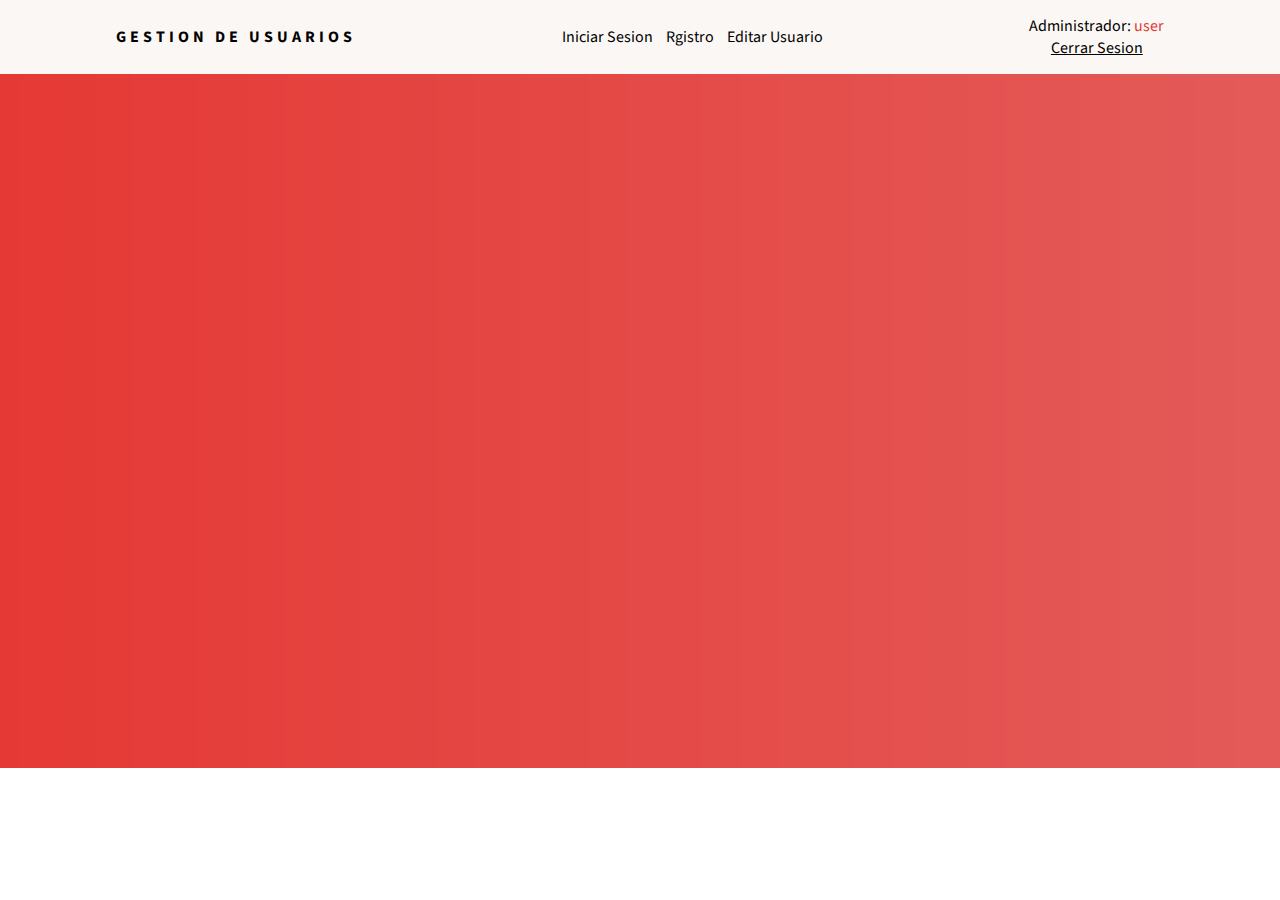
==== admin/vista/usuario/index.html @ 31d34a8d "se crea el archivo index del usuario" ====
<!DOCTYPE html>
<html lang="es">

<head>
    <meta charset="UTF-8">
    <link rel="stylesheet" href="../../../css/style.css">
    <link rel="stylesheet" href="../../../css/admin_style.css">
    <link href="https://fonts.googleapis.com/css?family=Source+Sans+Pro:300,400,700" rel="stylesheet">
    <title>Dashboard</title>
</head>

<body>
    <header>
        <h1 class="tittle">Gestion de usuarios</h1>
        <div class="menu">
            <nav>
                <ul>
                    <li><a href="login.html">Iniciar Sesion</a></li>
                    <li><a href="crear_usuario.html">Rgistro</a></li>
                    <li><a href="#">Editar Usuario</a></li>
                </ul>
            </nav>
        </div>
        <div class="user">
            <p>Administrador: <span>user</span></p>
            <a href="#">Cerrar Sesion</a>
        </div>
    </header>
    <section>

    </section>
</body>

</html>
---- css/style.css ----
*{
    margin: 0;
    padding: 0;
    box-sizing: border-box;
}
body{
    background-image: url("../img/Passion.jpg");
    background-repeat: no-repeat;
    font-family: 'Source Sans Pro', sans-serif;
}

body header{
    background: #FBF7F4;
    display: flex;
    justify-content: space-around;
    padding: 15px;
    width: 100%;
}
header .tittle{
    text-transform: uppercase;
    font-weight: 700;
    letter-spacing: 4px;
    text-align: center;
    display: flex;
    align-items: center;
    font-size: 1em;
}
header .menu{
    display: flex;
    align-items: center;
}
header .menu nav li{
    list-style: none;
    display: inline-block;
}
header .menu nav a{
    text-decoration: none;
    color: black;
    padding: 0 5px;
}
header .menu nav a:hover{
    color: #e53935;
}
header .user{
    display: flex;
    flex-direction: column;
    align-items: center;
    align-content: center;
}
header .user p span{
    color: #e53935;
}
header .user a{
    color: #000;
}
header .user a:hover{
    color: #e53935;
}


body section .formulario{
    text-align: center;
    margin: auto;
    margin-top: 1em;
    margin-bottom: 1em;
    background-color: #FBF7F4;
    border-radius: 20px;
    width: 30em;
    height: 35em;
    padding: 15px 15px;
}
.formulario>h2{
    text-transform: uppercase;
    font-weight: 700;
    letter-spacing: 4px;
    text-align: center;
}
.formulario form label{
    display: block;
    width: 10em;
    float: left;
    margin-top: 20px;
    text-align: left;

}
.formulario form input{
    padding: 10px 15px;
    width: 20em;
    margin-top: 10px;
    border: none;
    border-bottom: 1px solid #e53935;
    background-color: #FBF7F4;
    
}
.formulario form input[type=date]{
    font-family: 'Open Sans', sans-serif;
    text-transform: uppercase;
}
.formulario form input[type=submit]{
    background-color: #e53935;
    width: 15em;
    border-radius: 20px;
    margin-top: 30px;
    padding: 15px 0;
    text-transform: uppercase;
    cursor: pointer;
    color: #FBF7F4;
    font-size: 1em;
}
.formulario form input:hover{
    border-bottom: 1px solid #e35d5b;
}
.formulario form input[type=submit]:hover{
    background-color: #e35d5b;
}
.formulario form input[type=submit]:active{
    background-color: #DB4227;
}

body section .crear_usuario{
    height: 20em;
    display: flex;
    flex-direction: column;
    justify-content: center;
}
body section .crear_usuario i{ 
    font-size: 4em;
    margin-top: 10px;
}
body section .crear_usuario i.fa-check-circle{
    color: aquamarine;
}
body section .crear_usuario i.fa-exclamation-circle{
    color: #DB4227;
}
body section .crear_usuario a{
    text-transform: uppercase;
    margin-top: 10px;
    color: #000;
    letter-spacing: 3px;
}
body section .crear_usuario a:hover{
    color: #DB4227;
}
body section .formulario.login{
    height: 20em;
    display: flex;
    flex-direction: column;
    justify-content: center;
}
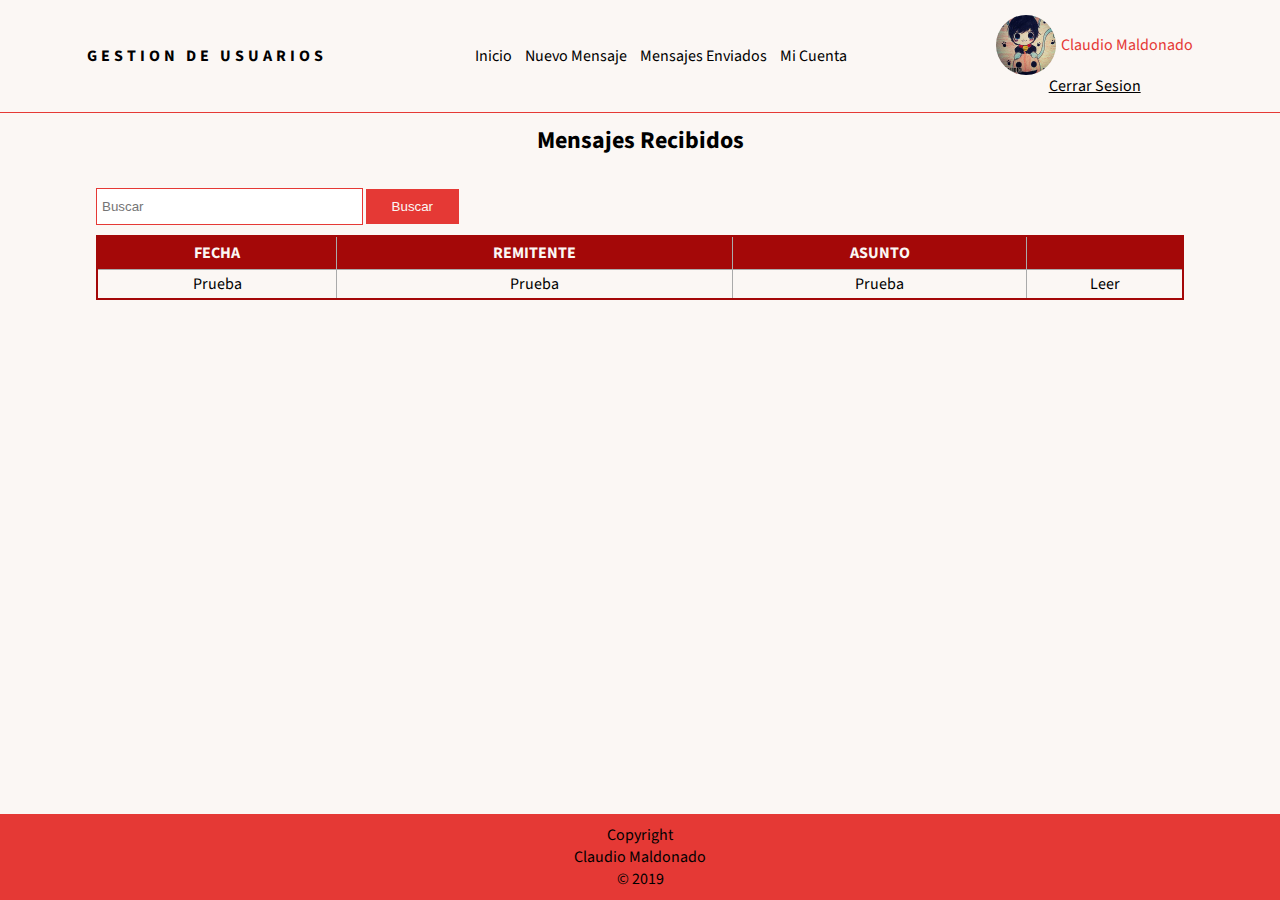
==== commit 414bba19: "Se hace las midificaciones para implementar los nuevos pasos" ====
--- a/admin/vista/usuario/index.html
+++ b/admin/vista/usuario/index.html
@@ -6,7 +6,9 @@
     <link rel="stylesheet" href="../../../css/style.css">
     <link rel="stylesheet" href="../../../css/admin_style.css">
     <link href="https://fonts.googleapis.com/css?family=Source+Sans+Pro:300,400,700" rel="stylesheet">
-    <title>Dashboard</title>
+    <link rel="stylesheet" href="https://use.fontawesome.com/releases/v5.8.1/css/all.css"
+        integrity="sha384-50oBUHEmvpQ+1lW4y57PTFmhCaXp0ML5d60M1M7uH2+nqUivzIebhndOJK28anvf" crossorigin="anonymous">
+    <title>Administrar Usuario</title>
 </head>
 
 <body>
@@ -15,20 +17,76 @@
         <div class="menu">
             <nav>
                 <ul>
-                    <li><a href="login.html">Iniciar Sesion</a></li>
-                    <li><a href="crear_usuario.html">Rgistro</a></li>
-                    <li><a href="#">Editar Usuario</a></li>
+                    <li><a href="#">Inicio</a></li>
+                    <li><a href="#">Nuevo Mensaje</a></li>
+                    <li><a href="#">Mensajes Enviados</a></li>
+                    <li><a href="#">Mi Cuenta</a></li>
                 </ul>
             </nav>
         </div>
         <div class="user">
-            <p>Administrador: <span>user</span></p>
-            <a href="#">Cerrar Sesion</a>
+            <div class="userImg">
+                <div class="imagen">
+                    <img src="../../../img/fotos/foto.png" alt="">
+                </div>
+                <p><span>Claudio Maldonado</span></p>
+            </div>
+            <a href='../../../public/controladores/sessionEnd.php'>Cerrar Sesion</a>
+            <!-- <a href='../../../public/vista/login.php'>Iniciar Sesion</a>"-->
+
         </div>
     </header>
-    <section>
+    <div id="contenedor">
+        <h2>Mensajes Recibidos</h2>
+        <section>
+            <div class="buscar">
+                <input type="search" placeholder="Buscar">
+                <input type="button" value="Buscar">
+            </div>
+            <table>
+                <thead>
+                    <tr>
+                        <td>Fecha</td>
+                        <td>Remitente</td>
+                        <td>Asunto</td>
+                        <td></td>
+                    </tr>
+                </thead>
+                <!--
+                    <tfoot>
+                        <tr>
+                            <td colspan="10">
+                                <div class="links">
+                                    <a href="#">&laquo;</a>
+                                    <a class="active" href="#">1</a>
+                                    <a href="#">2</a>
+                                    <a href="#">3</a>
+                                    <a href="#">4</a>
+                                    <a href="#">&raquo;</a>
+                                </div>
+                            </td>
+                        </tr>
+                    </tfoot>
+                    -->
+                <tbody>
+                    <tr>
+                        <td>Prueba</td>
+                        <td>Prueba</td>
+                        <td>Prueba</td>
+                        <td><a href="#">Leer</a></td>
 
-    </section>
+                    </tr>
+
+                </tbody>
+            </table>
+
+        </section>
+    </div>
+    <footer>
+        <p>Copyright</p>
+        <p>Claudio Maldonado</p>
+        <p>&copy; 2019</p>
+    </footer>
 </body>
 
 </html>--- a/css/style.css
+++ b/css/style.css
@@ -9,6 +9,7 @@
     font-family: 'Source Sans Pro', sans-serif;
 }
 
+
 body header{
     background: #FBF7F4;
     display: flex;
@@ -41,6 +42,22 @@
 header .menu nav a:hover{
     color: #e53935;
 }
+header .userImg{
+display: flex;
+align-items: center;
+}
+header .imagen{
+    width: 60px;
+    height: 60px;
+    margin-right: 5px;
+}
+header .imagen img{
+    width: 100%;
+    border-radius: 50%;
+}
+header .imagen img:hover{
+    opacity: .7;
+}
 header .user{
     display: flex;
     flex-direction: column;
@@ -56,7 +73,29 @@
 header .user a:hover{
     color: #e53935;
 }
-
+body #contenedor h2{
+    text-align: center;
+    margin-top: 10px;
+}
+body section .buscar{
+    margin: 10px 0;
+}
+body section .buscar input[type=search]{
+    padding: 10px 5px;
+    width: 20em;
+    border: 1px solid #e53935;
+}
+body section .buscar input[type=button]{
+    width: 7em;
+    padding: 10px 5px;
+    background: #e53935;
+    border: none;
+    color: #FBF7F4;
+    cursor: pointer;
+}
+body section .buscar input[type=button]:hover{
+    background-color: #A40808;
+}
 
 body section .formulario{
     text-align: center;
@@ -68,6 +107,9 @@
     width: 30em;
     height: 35em;
     padding: 15px 15px;
+    display: flex;
+    flex-direction: column;
+    justify-content: center;
 }
 .formulario>h2{
     text-transform: uppercase;
@@ -147,4 +189,13 @@
     display: flex;
     flex-direction: column;
     justify-content: center;
+}
+
+footer {
+    background-color: #E53935;
+    text-align: center;
+    width: 100%;
+    position: fixed;
+    bottom: 0;
+    padding: 10px 0;
 }--- a/css/admin_style.css
+++ b/css/admin_style.css
@@ -0,0 +1,87 @@
+*{
+    box-sizing: border-box;
+}
+body{
+    background: #FBF7F4;
+}
+#contenedor{
+    border-top: 1px solid #e53935;
+    display: flex;
+    flex-direction: column;
+    justify-content: center;
+
+}
+#contenedor section{
+    margin: 0 auto;
+    width: 85%;
+    margin-top: 20px;
+
+}
+
+#contenedor section table {
+    border: 2px solid #A40808;
+    background-color: #FBF7F4;
+    width: 100%;
+    text-align: center;
+    border-collapse: collapse;
+}
+#contenedor section table thead{
+    background-color: #A40808;
+    
+}
+#contenedor section table thead tr td{
+    padding: 5px 3px;
+    color: #FBF7F4;
+    font-weight: 700;
+    text-transform: uppercase;
+}
+#contenedor section table td{
+    border: 1px solid #AAAAAA;
+    padding: 3px 2px;
+}
+#contenedor section table thead th:first-child {
+    border-left: none;
+} 
+#contenedor section table tbody tr td{
+    font-weight: normal;
+}
+#contenedor section table tbody tr .db_null{
+    color: #A40808;
+    font-weight: 700;
+    padding: 20px 0;
+}
+#contenedor section table tbody tr .db_null i{
+    font-size: 3em;
+    margin-top: 5px;
+}
+#contenedor section table tbody tr td a{
+    text-decoration: none;
+    color: #000;
+    cursor: pointer;
+}
+#contenedor section table tbody tr td a:hover{
+    color: #A40808;
+}
+#contenedor section table tr:nth-child(even) {
+    background: #F5C8BF;
+}
+
+#contenedor section table tfoot {
+    color: #FFFFFF;
+    background: #A40808;
+}
+#contenedor section table tfoot .links {
+    text-align: right;
+}
+#contenedor section table tfoot .links a{
+    display: inline-block;
+    background: #FFFFFF;
+    color: #A40808;
+    padding: 2px 8px;
+    border-radius: 5px;
+    text-decoration: none;
+}
+#contenedor section table tfoot .links a:hover{
+    color: #000;
+}
+
